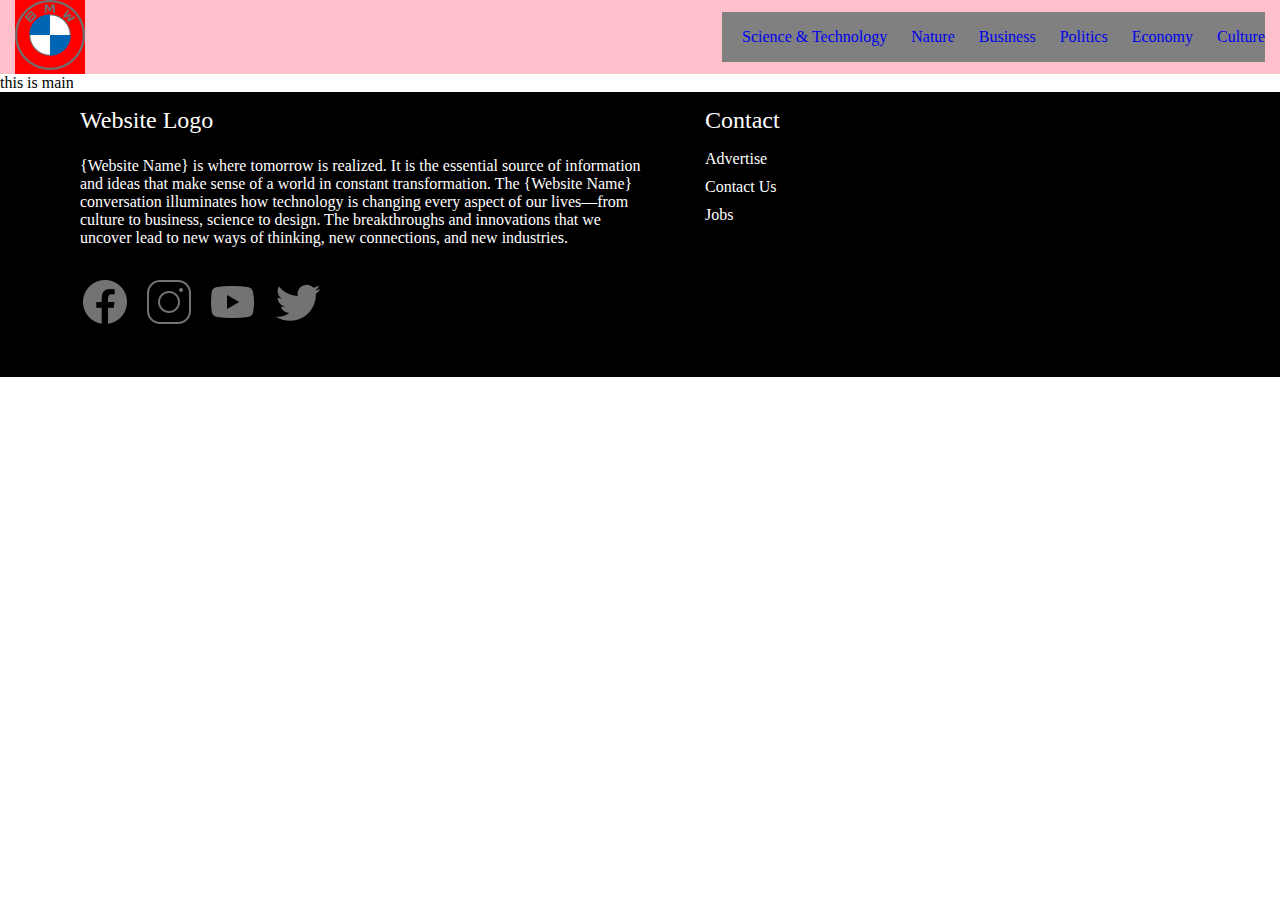
==== webpages/index.html @ 75b96137 "Add files via upload" ====
<!DOCTYPE html>
<html>
<head>
    <title>Website</title>
    <link rel="stylesheet" href="/styles/general.css">
</head>
<body>
    <header>
        <div id="logo">
            <img src="/logo_70x70.png">
        </div>
        <div id="category-links">
            <a href="#"><p>Science & Technology</p></a>
            <a href="#"><p>Nature</p></a>
            <a href="#"><p>Business</p></a>
            <a href="#"><p>Politics</p></a>
            <a href="#"><p>Economy</p></a>
            <a href="#"><p>Culture</p></a>
        </div>
    </header>
    <main>this is main</main>
    <footer>
        <div id="about-footer">
            <!-- There will be an Image here -->
            <div class="footer-text">Website Logo</div>
            <div id="about-website-brief">
                {Website Name} is where tomorrow is realized. It is the essential source of information and ideas that make sense of a world in constant transformation. The {Website Name} conversation illuminates how technology is changing every aspect of our lives—from culture to business, science to design. The breakthroughs and innovations that we uncover lead to new ways of thinking, new connections, and new industries.
            </div>
            <div id="social-links">
                <a href="#"><img src="/fb_logo.png"></a>
                <a href="#"><img src="/insta_logo.png"></a>
                <a href="#"><img src="/yt_logo.png"></a>
                <a href="#"><img src="/twitter_logo.png"></a>
            </div>
        </div>
        <div id="contact">
            <div class="footer-text">Contact</div>
            <div id="contact-links">
                <p>Advertise</p>
                <p>Contact Us</p>
                <p>Jobs</p>
            </div>
        </div>
    </footer>
</body>
</html>
---- styles/general.css ----
body {
    margin: 0;
}

header {
    display: flex;
    flex-direction: row;
    align-items: center;
    justify-content: space-between;
    background-color: pink;
}

#logo {
    margin-left: 15px;
    background-color: red;
}

#category-links {
    margin-right: 15px;
    background-color: gray;
}

#category-links p {
    display: inline-flex;
    margin-left: 20px;
}

footer {
    padding: 15px 0px 0px 80px;
    background-color: black;
    color: white;
    display: grid;
    grid-template-columns: 1fr 1fr;
    column-gap: 50px;
}

#about-footer {
    display: grid;
    grid-template-rows: 20px 1fr 100px;
    row-gap: 30px;
}

#social-links a {
    margin-right: 10px;
}

#contact {
    display: grid;
    grid-template-rows: 30px 1fr;
}

.footer-text {
    font-size: 24px;
}

#contact-links p {
    line-height: 12px;
}
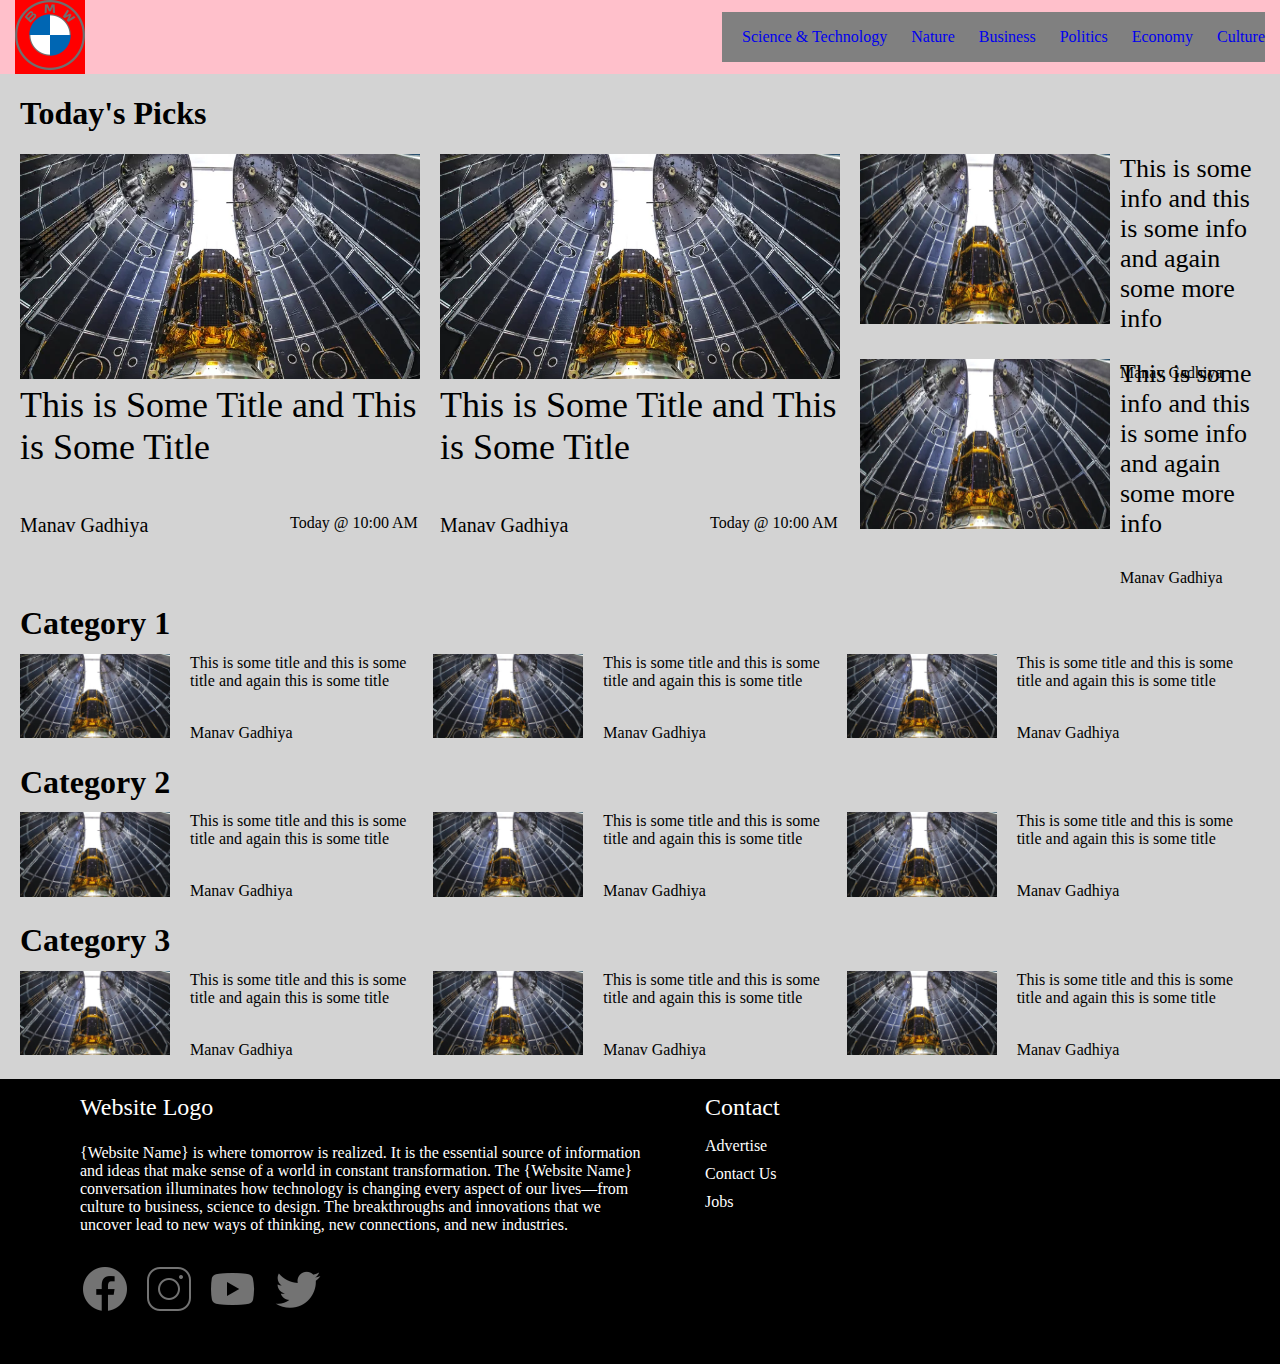
==== commit 29f85e82: "Add files via upload" ====
--- a/webpages/index.html
+++ b/webpages/index.html
@@ -3,6 +3,7 @@
 <head>
     <title>Website</title>
     <link rel="stylesheet" href="/styles/general.css">
+    <link rel="stylesheet" href="/styles/index.css">
 </head>
 <body>
     <header>
@@ -18,7 +19,205 @@
             <a href="#"><p>Culture</p></a>
         </div>
     </header>
-    <main>this is main</main>
+    <main>
+        <div class="todays-picks">
+            <div class="tp-title">
+                <h1>Today's Picks</h1>
+            </div>
+            <div class="tp-blog-cards">
+                <div class="tp-big-blog-card">
+                    <div class="big-blog-card-img-div">
+                        <img class="big-blog-card-img" src="/test_img.webp">
+                    </div>
+                    <div class="big-blog-card-title">
+                        This is Some Title and This is Some Title
+                    </div>
+                    <div class="big-blog-card-info">
+                        <div class="author-name">Manav Gadhiya</div>
+                        <div class="blog-date">Today @ 10:00 AM</div>
+                    </div>
+                </div>
+                <div class="tp-big-blog-card">
+                    <div class="big-blog-card-img-div">
+                        <img class="big-blog-card-img" src="/test_img.webp">
+                    </div>
+                    <div class="big-blog-card-title">
+                        This is Some Title and This is Some Title
+                    </div>
+                    <div class="big-blog-card-info">
+                        <div class="author-name">Manav Gadhiya</div>
+                        <div class="blog-date">Today @ 10:00 AM</div>
+                    </div>
+                </div>
+                <div class="tp-small-blog-cards">
+                    <div class="tp-small-blog-card">
+                        <div class="tp-small-blog-card-img-div">
+                            <img src="/test_img.webp">
+                        </div>
+                        <div class="tp-small-blog-card-info">
+                            <div class="tp-small-blog-card-title">
+                                This is some info and this is some info and again some more info
+                            </div>
+                            <div class="tp-small-blog-card-author">
+                                Manav Gadhiya
+                            </div>
+                        </div>
+                    </div>
+                    <div class="tp-small-blog-card">
+                        <div class="tp-small-blog-card-img-div">
+                            <img src="/test_img.webp">
+                        </div>
+                        <div class="tp-small-blog-card-info">
+                            <div class="tp-small-blog-card-title">
+                                This is some info and this is some info and again some more info
+                            </div>
+                            <div class="tp-small-blog-card-author">
+                                Manav Gadhiya
+                            </div>
+                        </div>
+                    </div>
+                </div>
+            </div>
+        </div>
+        <div class="blog-category">
+            <div class="category-title">
+                <h1>Category 1</h1>
+            </div>
+            <div class="category-cards">
+                <div class="category-card">
+                    <div class="category-card-img">
+                        <img src="/test_img.webp">
+                    </div>
+                    <div class="category-card-info">
+                        <div class="category-card-title">
+                            This is some title and this is some title and again this is some title
+                        </div>
+                        <div class="category-card-author">
+                            Manav Gadhiya
+                        </div>
+                    </div>
+                </div>
+                <div class="category-card">
+                    <div class="category-card-img">
+                        <img src="/test_img.webp">
+                    </div>
+                    <div class="category-card-info">
+                        <div class="category-card-title">
+                            This is some title and this is some title and again this is some title
+                        </div>
+                        <div class="category-card-author">
+                            Manav Gadhiya
+                        </div>
+                    </div>
+                </div>
+                <div class="category-card">
+                    <div class="category-card-img">
+                        <img src="/test_img.webp">
+                    </div>
+                    <div class="category-card-info">
+                        <div class="category-card-title">
+                            This is some title and this is some title and again this is some title
+                        </div>
+                        <div class="category-card-author">
+                            Manav Gadhiya
+                        </div>
+                    </div>
+                </div>
+            </div>
+        </div>
+        <div class="blog-category">
+            <div class="category-title">
+                <h1>Category 2</h1>
+            </div>
+            <div class="category-cards">
+                <div class="category-card">
+                    <div class="category-card-img">
+                        <img src="/test_img.webp">
+                    </div>
+                    <div class="category-card-info">
+                        <div class="category-card-title">
+                            This is some title and this is some title and again this is some title
+                        </div>
+                        <div class="category-card-author">
+                            Manav Gadhiya
+                        </div>
+                    </div>
+                </div>
+                <div class="category-card">
+                    <div class="category-card-img">
+                        <img src="/test_img.webp">
+                    </div>
+                    <div class="category-card-info">
+                        <div class="category-card-title">
+                            This is some title and this is some title and again this is some title
+                        </div>
+                        <div class="category-card-author">
+                            Manav Gadhiya
+                        </div>
+                    </div>
+                </div>
+                <div class="category-card">
+                    <div class="category-card-img">
+                        <img src="/test_img.webp">
+                    </div>
+                    <div class="category-card-info">
+                        <div class="category-card-title">
+                            This is some title and this is some title and again this is some title
+                        </div>
+                        <div class="category-card-author">
+                            Manav Gadhiya
+                        </div>
+                    </div>
+                </div>
+            </div>
+        </div>
+        <div class="blog-category">
+            <div class="category-title">
+                <h1>Category 3</h1>
+            </div>
+            <div class="category-cards">
+                <div class="category-card">
+                    <div class="category-card-img">
+                        <img src="/test_img.webp">
+                    </div>
+                    <div class="category-card-info">
+                        <div class="category-card-title">
+                            This is some title and this is some title and again this is some title
+                        </div>
+                        <div class="category-card-author">
+                            Manav Gadhiya
+                        </div>
+                    </div>
+                </div>
+                <div class="category-card">
+                    <div class="category-card-img">
+                        <img src="/test_img.webp">
+                    </div>
+                    <div class="category-card-info">
+                        <div class="category-card-title">
+                            This is some title and this is some title and again this is some title
+                        </div>
+                        <div class="category-card-author">
+                            Manav Gadhiya
+                        </div>
+                    </div>
+                </div>
+                <div class="category-card">
+                    <div class="category-card-img">
+                        <img src="/test_img.webp">
+                    </div>
+                    <div class="category-card-info">
+                        <div class="category-card-title">
+                            This is some title and this is some title and again this is some title
+                        </div>
+                        <div class="category-card-author">
+                            Manav Gadhiya
+                        </div>
+                    </div>
+                </div>
+            </div>
+        </div>
+    </main>
     <footer>
         <div id="about-footer">
             <!-- There will be an Image here -->
--- a/styles/index.css
+++ b/styles/index.css
@@ -0,0 +1,97 @@
+main {
+    background-color: lightgray;
+    padding-bottom: 20px;
+}
+
+.todays-picks {
+    display: grid;
+    grid-template-rows: 80px 1fr;
+    margin-left: 20px;
+    margin-right: 20px;
+    margin-bottom: 20px;
+}
+
+.tp-blog-cards {
+    display: grid;
+    grid-template-columns: 400px 400px 1fr;
+    column-gap: 20px;
+}
+
+.tp-small-blog-cards {
+    display: grid;
+    grid-template-rows: 1fr 1fr;
+}
+
+.tp-big-blog-card {
+    display: grid;
+    grid-template-rows: 230px 130px 20px;
+}
+
+.big-blog-card-img {
+    width: 400px;
+}
+
+.big-blog-card-info {
+    display: grid;
+    grid-template-columns: 1fr 1fr;
+    column-gap: 140px;
+}
+
+.big-blog-card-title {
+    font-size: 36px;
+    margin: 0;
+}
+
+.author-name {
+    font-size: 20px;
+}
+
+.tp-small-blog-card {
+    display: grid;
+    grid-template-columns: 1fr 2fr;
+    column-gap: 10px;
+    height: 205px;
+}
+
+.tp-small-blog-card-img-div img {
+    width: 250px;
+    height: 170px
+}
+
+.tp-small-blog-card-info {
+    display: grid;
+    grid-template-rows: 1fr 1fr;
+    row-gap: 30px;
+}
+
+.tp-small-blog-card-title {
+    font-size: 26px;
+}
+
+.blog-category {
+    display: grid;
+    grid-template-rows: 50px 1fr;
+    margin-left: 20px;
+    margin-right: 20px;
+    row-gap: 20px;
+}
+
+.category-cards {
+    display: grid;
+    grid-template-columns: 1fr 1fr 1fr;
+}
+
+.category-card {
+    display: grid;
+    grid-template-columns: 150px 1fr;
+    column-gap: 20px;
+}
+
+.category-card-img img {
+    width: 150px;
+}
+
+.category-card-info {
+    display: grid;
+    grid-template-rows: 70px 1fr;
+}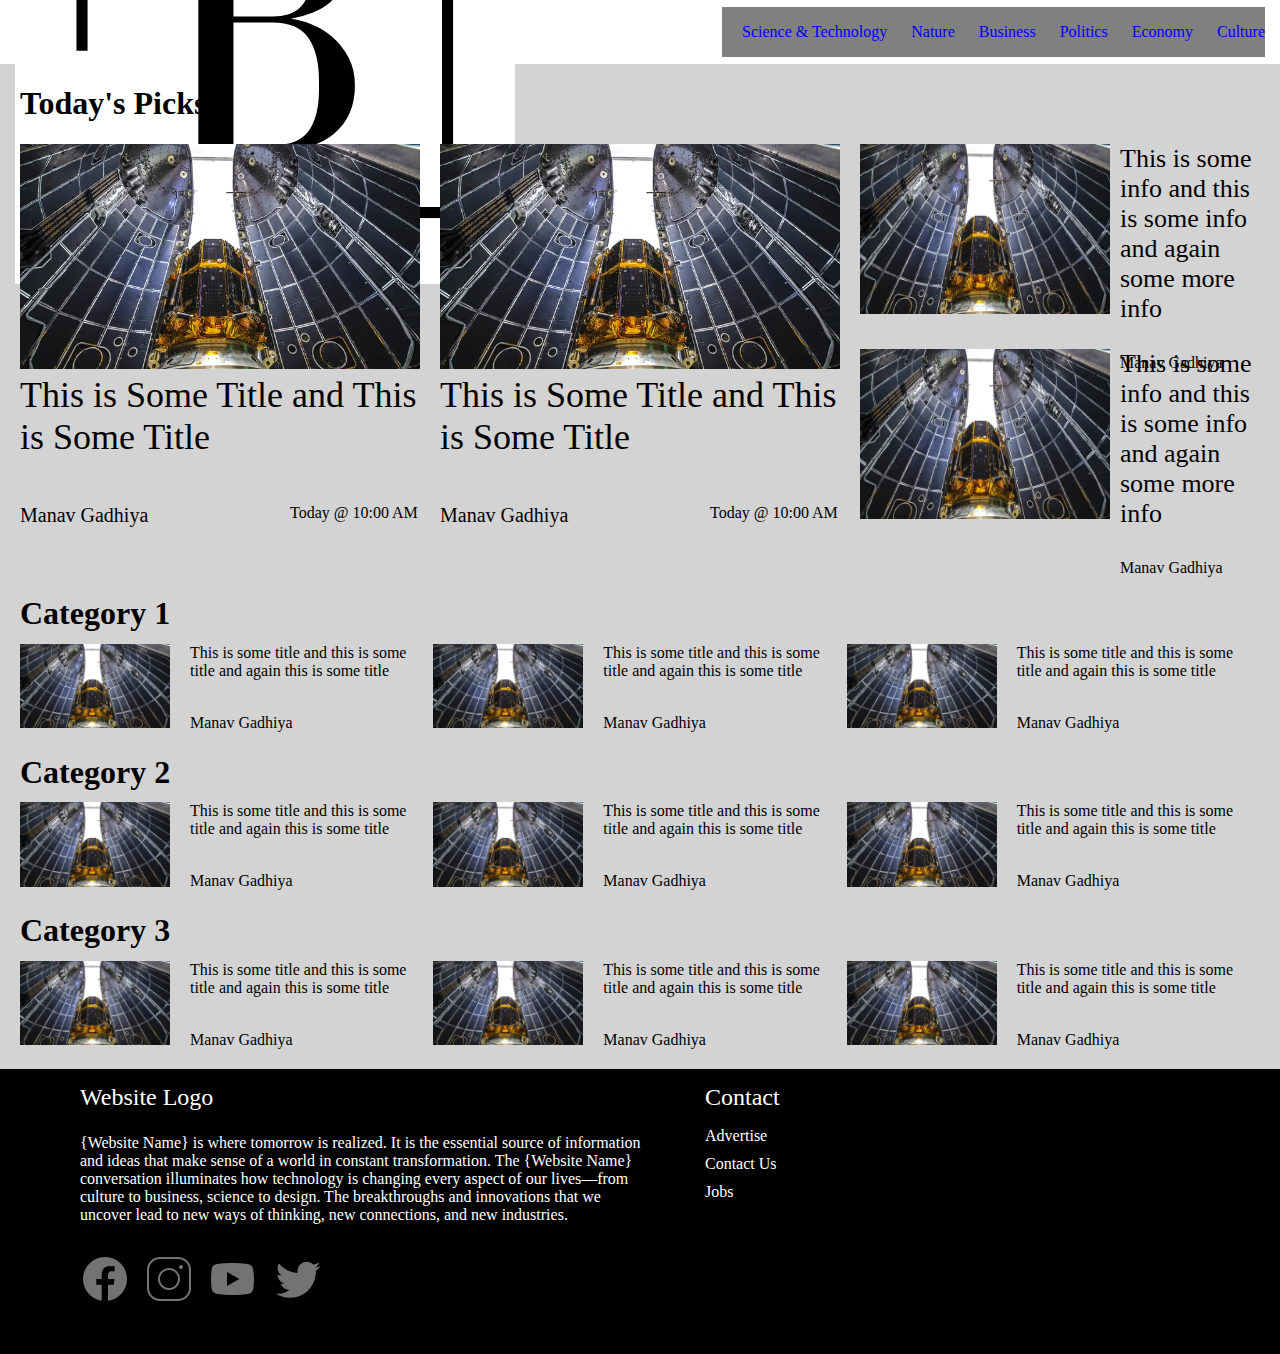
==== commit 081c0fd0: "Logo" ====
--- a/webpages/index.html
+++ b/webpages/index.html
@@ -8,7 +8,7 @@
 <body>
     <header>
         <div id="logo">
-            <img src="/logo_70x70.png">
+            <img src="../B(black).png">
         </div>
         <div id="category-links">
             <a href="#"><p>Science & Technology</p></a>
--- a/styles/general.css
+++ b/styles/general.css
@@ -7,12 +7,18 @@
     flex-direction: row;
     align-items: center;
     justify-content: space-between;
-    background-color: pink;
+    background-color: white;
+    height: 64px;
 }
 
 #logo {
     margin-left: 15px;
-    background-color: red;
+    background-color:white;
+   
+}
+
+#logo img{
+    height: inherit;
 }
 
 #category-links {
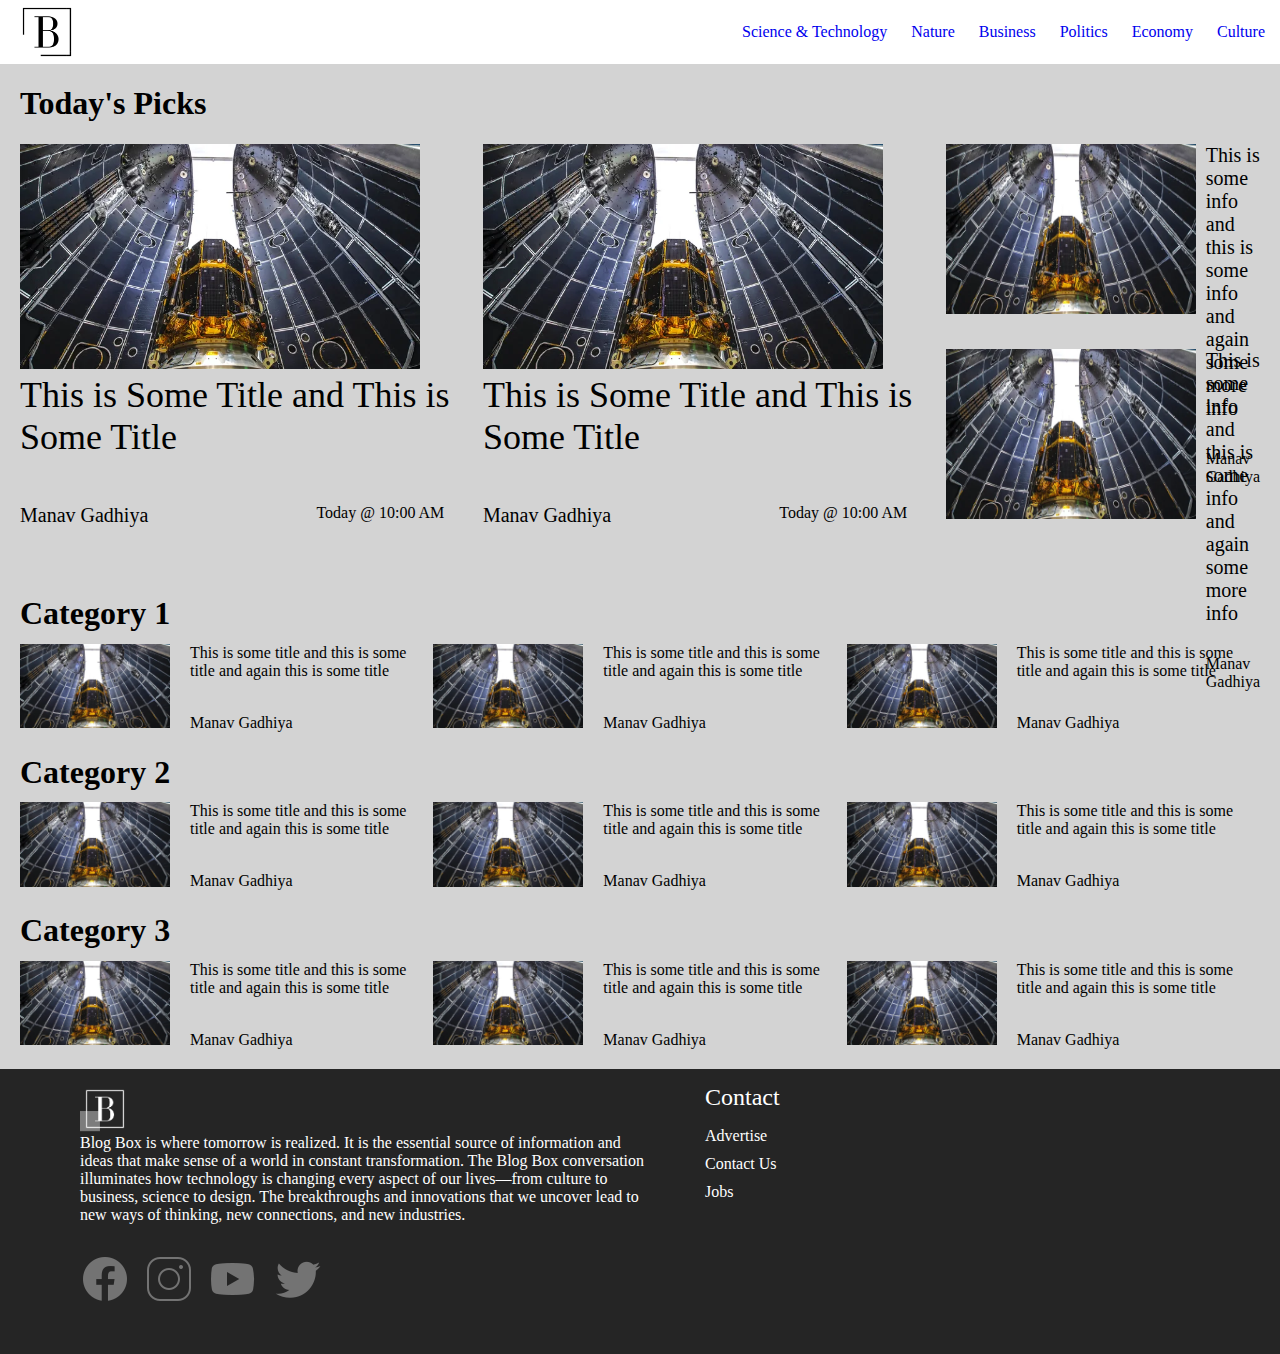
==== commit 0e6a170b: "changes in basic layoutt" ====
--- a/webpages/index.html
+++ b/webpages/index.html
@@ -221,9 +221,11 @@
     <footer>
         <div id="about-footer">
             <!-- There will be an Image here -->
-            <div class="footer-text">Website Logo</div>
+            <div class="footer-text"><img src="../B(white).png" alt="Logo"></div>
             <div id="about-website-brief">
-                {Website Name} is where tomorrow is realized. It is the essential source of information and ideas that make sense of a world in constant transformation. The {Website Name} conversation illuminates how technology is changing every aspect of our lives—from culture to business, science to design. The breakthroughs and innovations that we uncover lead to new ways of thinking, new connections, and new industries.
+                Blog Box is where tomorrow is realized. It is the essential source of information and ideas that make sense of a world in constant transformation.
+                 The Blog Box conversation illuminates how technology is changing every aspect of our lives—from culture to business, science to design. 
+                 The breakthroughs and innovations that we uncover lead to new ways of thinking, new connections, and new industries.
             </div>
             <div id="social-links">
                 <a href="#"><img src="/fb_logo.png"></a>
--- a/styles/general.css
+++ b/styles/general.css
@@ -14,7 +14,7 @@
 #logo {
     margin-left: 15px;
     background-color:white;
-   
+   height: inherit;
 }
 
 #logo img{
@@ -23,7 +23,7 @@
 
 #category-links {
     margin-right: 15px;
-    background-color: gray;
+    background-color: #ffffff;
 }
 
 #category-links p {
@@ -33,7 +33,7 @@
 
 footer {
     padding: 15px 0px 0px 80px;
-    background-color: black;
+    background-color: #252525;
     color: white;
     display: grid;
     grid-template-columns: 1fr 1fr;
@@ -59,6 +59,10 @@
     font-size: 24px;
 }
 
+.footer-text img{
+    height: 50px;
+}
+
 #contact-links p {
     line-height: 12px;
 }--- a/styles/index.css
+++ b/styles/index.css
@@ -13,8 +13,8 @@
 
 .tp-blog-cards {
     display: grid;
-    grid-template-columns: 400px 400px 1fr;
-    column-gap: 20px;
+    grid-template-columns: 5fr 5fr 2fr;
+    column-gap: 10px;
 }
 
 .tp-small-blog-cards {
@@ -65,7 +65,7 @@
 }
 
 .tp-small-blog-card-title {
-    font-size: 26px;
+    font-size: 20px;
 }
 
 .blog-category {
